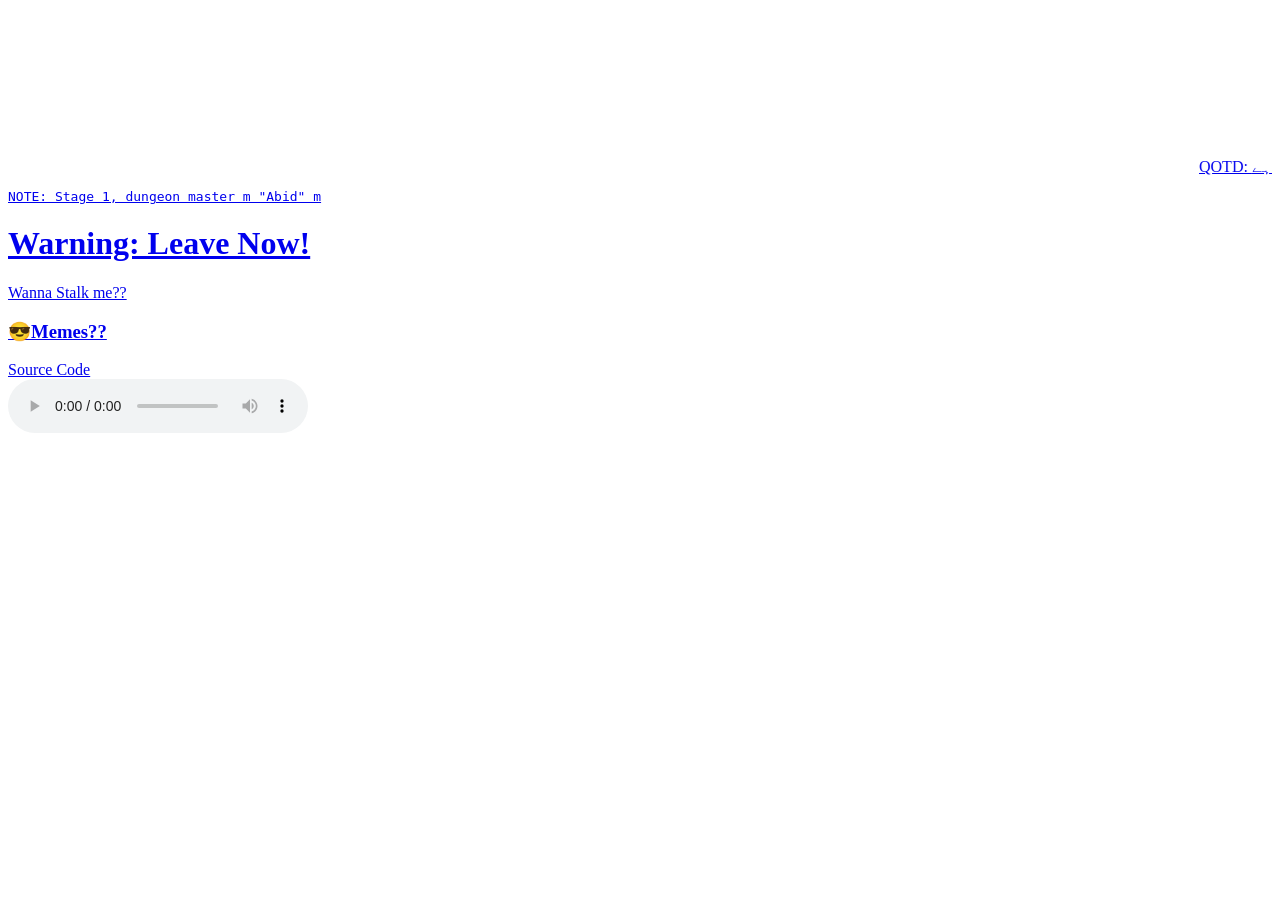
==== index.html @ 880cc09c "Minor" ====
<html>
	<head>
		<title>Enigma - Beyond The Invisible</title>

    <meta charset="UTF-8">
    <meta name="viewport" content="width=device-width, initial-scale=1.0">

    <link rel="stylesheet" href="style.css">

    <!-- Global site tag (gtag.js) - Google Analytics -->
    <script async src="https://www.googletagmanager.com/gtag/js?id=G-YVE30D5WVD"></script>
    <script>
      window.dataLayer = window.dataLayer || [];
      function gtag(){dataLayer.push(arguments);}
      gtag('js', new Date());
      gtag('config', 'G-YVE30D5WVD');
    </script>
	</head>

	<body>
    <canvas id="canvas"></canvas>
    <marquee><a href="https://twitter.com/shahzadajamal" rel="nofollow">QOTD: علی کے ساتھ ہی جیت ہے چاہے وہ جیت ہے یا ہار ہے</a></marquee>
    <pre><a href="https://www.facebook.com/AbidMahmood" rel="nofollow">NOTE: Stage 1, dungeon master m "Abid" m</a></pre>
    <h1><a href="https://soundcloud.com/letsbefriendsuk/this-means-war-vol-2?in=divineslight/sets/party" rel="nofollow">Warning: Leave Now!</a></h1>
    <a href="https://loop.pk/divine">Wanna Stalk me??</a>
    <h3><a href="./memes.html">😎Memes??</a></h3>
	</body>

  <footer>
    <div class="right"><a href="https://github.com/munirehmad/divineslight.com" target="_blank" rel="nofollow">Source Code</a></div>

    <div class="left">
      <audio loop="true" autoplay loop preload title="Courtesy Soundquest.se" controls/>
        <source src="./assets/yt1s.com - Leave It All Behind ft Omega Shahrukh  Kenzin.mp3" type="audio/mp3">
        Your browser does not support audio tag.
      </audio>
    </div>
  </footer>

  <script type="text/javascript" src="javascript.js" defer></script>

  <script data-ad-client="ca-pub-6710196489816438" async src="https://pagead2.googlesyndication.com/pagead/js/adsbygoogle.js"></script>
</html>
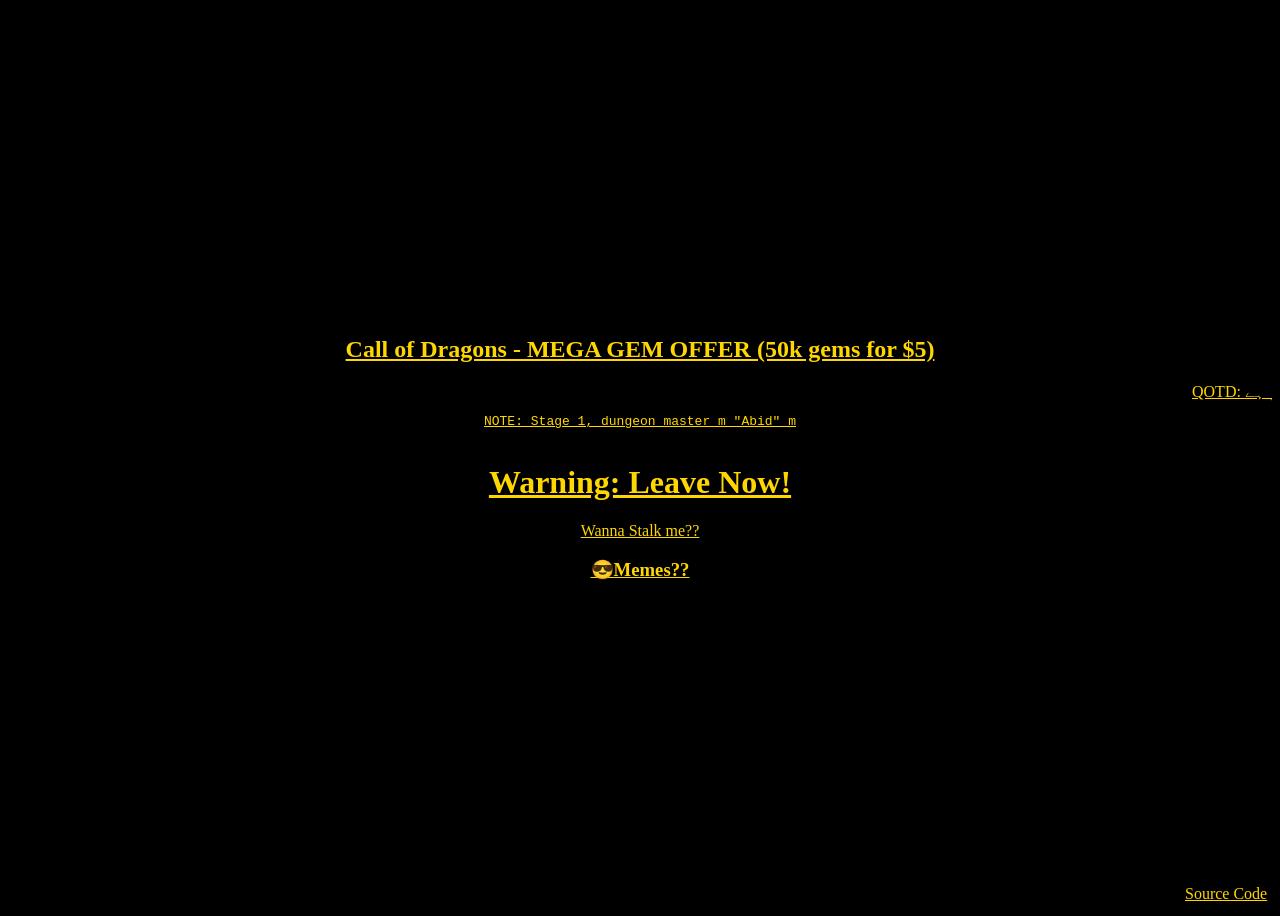
==== commit bbdc386e: "Remove audio tag, memes link to google photo album now and rick roll call of dragons offer" ====
--- a/index.html
+++ b/index.html
@@ -19,22 +19,23 @@
 
 	<body>
     <canvas id="canvas"></canvas>
-    <marquee><a href="https://twitter.com/shahzadajamal" rel="nofollow">QOTD: علی کے ساتھ ہی جیت ہے چاہے وہ جیت ہے یا ہار ہے</a></marquee>
-    <pre><a href="https://www.facebook.com/AbidMahmood" rel="nofollow">NOTE: Stage 1, dungeon master m "Abid" m</a></pre>
-    <h1><a href="https://soundcloud.com/letsbefriendsuk/this-means-war-vol-2?in=divineslight/sets/party" rel="nofollow">Warning: Leave Now!</a></h1>
+    <h2 class="blink" color="red"><a href="https://www.youtube.com/watch?v=dQw4w9WgXcQ" target="_blank">Call of Dragons - MEGA GEM OFFER (50k gems for $5)</a></h2>
+    <marquee><a href="https://twitter.com/shahzadajamal" target="_blank" rel="nofollow">QOTD: علی کے ساتھ ہی جیت ہے چاہے وہ جیت ہے یا ہار ہے</a></marquee>
+    <pre><a href="https://www.facebook.com/AbidMahmood" target="_blank" rel="nofollow">NOTE: Stage 1, dungeon master m "Abid" m</a></pre>
+    <h1><a href="https://soundcloud.com/letsbefriendsuk/this-means-war-vol-2?in=divineslight/sets/party" target="_blank" rel="nofollow">Warning: Leave Now!</a></h1>
     <a href="https://loop.pk/divine">Wanna Stalk me??</a>
-    <h3><a href="./memes.html">😎Memes??</a></h3>
+    <h3><a href="https://photos.app.goo.gl/1YtGTXRZPye8asK69" target="_blank">😎Memes??</a></h3>
 	</body>
 
   <footer>
     <div class="right"><a href="https://github.com/munirehmad/divineslight.com" target="_blank" rel="nofollow">Source Code</a></div>
 
-    <div class="left">
+    <!--div class="left">
       <audio loop="true" autoplay loop preload title="Courtesy Soundquest.se" controls/>
         <source src="./assets/yt1s.com - Leave It All Behind ft Omega Shahrukh  Kenzin.mp3" type="audio/mp3">
         Your browser does not support audio tag.
       </audio>
-    </div>
+    </div-->
   </footer>
 
   <script type="text/javascript" src="javascript.js" defer></script>
--- a/style.css
+++ b/style.css
@@ -0,0 +1,81 @@
+body {
+  background-color: black;
+  color: white;
+  display: flex;
+  justify-content: center;
+  align-items: center;
+  flex-direction: column;
+  height: 100vh;
+}
+
+a, a:visited, a:focus {
+  color: gold;
+}
+
+#canvas {
+  position: absolute;
+  width: 100%;
+  height: 100%;
+  z-index: -1;
+}
+
+footer {
+  width: 99%;
+  position: absolute;
+  left: 0;
+  bottom: 0;
+  text-align: right;
+  margin-bottom: 11px;
+}
+
+audio {
+  margin-right: 11px;
+}
+
+footer .left a {
+  position: relative;
+  bottom: 7px;
+}
+
+footer .right a {
+  position: relative;
+  bottom: -14px;
+}
+
+/* Helper Classes */
+.left {
+  float: left;
+}
+
+.right {
+  float: right;
+}
+
+/*** Meme Page ***/
+div.memeheader {
+  float: right;
+  position: absolute;
+  right: 0;
+  top: 0px;
+  width: 15%;
+}
+
+#bn-photocenter-1-1-3611951122-wrapper {
+  position: absolute !important;
+  left: 0;
+  top: 0;
+  width: 85%;
+  overflow: scroll;
+  float: left;
+}
+
+
+.blink {
+  animation: blinker 1s linear infinite;
+}
+
+@keyframes blinker {
+  50% {
+    opacity: 0;
+  }
+}
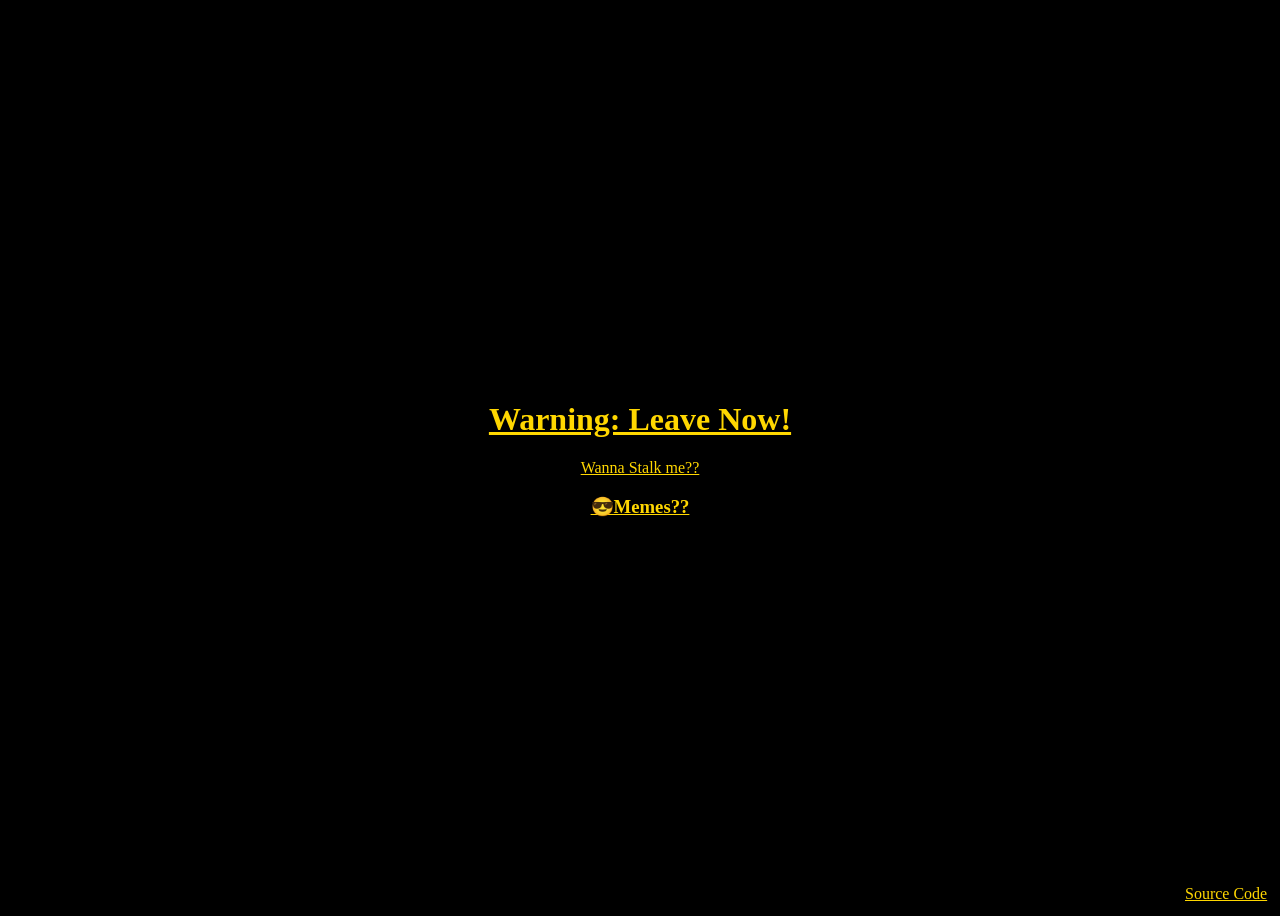
==== commit 73e69899: "Simlified homepage" ====
--- a/index.html
+++ b/index.html
@@ -19,11 +19,10 @@
 
 	<body>
     <canvas id="canvas"></canvas>
-    <h2 class="blink" color="red"><a href="https://www.youtube.com/watch?v=dQw4w9WgXcQ" target="_blank">Call of Dragons - MEGA GEM OFFER (50k gems for $5)</a></h2>
-    <marquee><a href="https://twitter.com/shahzadajamal" target="_blank" rel="nofollow">QOTD: علی کے ساتھ ہی جیت ہے چاہے وہ جیت ہے یا ہار ہے</a></marquee>
-    <pre><a href="https://www.facebook.com/AbidMahmood" target="_blank" rel="nofollow">NOTE: Stage 1, dungeon master m "Abid" m</a></pre>
+    <!--h2 class="blink" color="red"><a href="https://www.youtube.com/watch?v=dQw4w9WgXcQ" target="_blank">Call of Dragons - MEGA GEM OFFER (50k gems for $5)</a></h2-->
+    <!--marquee><a href="https://twitter.com/shahzadajamal" target="_blank" rel="nofollow">QOTD: علی کے ساتھ ہی جیت ہے چاہے وہ جیت ہے یا ہار ہے</a></marquee-->
     <h1><a href="https://soundcloud.com/letsbefriendsuk/this-means-war-vol-2?in=divineslight/sets/party" target="_blank" rel="nofollow">Warning: Leave Now!</a></h1>
-    <a href="https://loop.pk/divine">Wanna Stalk me??</a>
+    <a href="https://mysocialz.net/divine">Wanna Stalk me??</a>
     <h3><a href="https://photos.app.goo.gl/1YtGTXRZPye8asK69" target="_blank">😎Memes??</a></h3>
 	</body>
 
@@ -39,6 +38,4 @@
   </footer>
 
   <script type="text/javascript" src="javascript.js" defer></script>
-
-  <script data-ad-client="ca-pub-6710196489816438" async src="https://pagead2.googlesyndication.com/pagead/js/adsbygoogle.js"></script>
 </html>
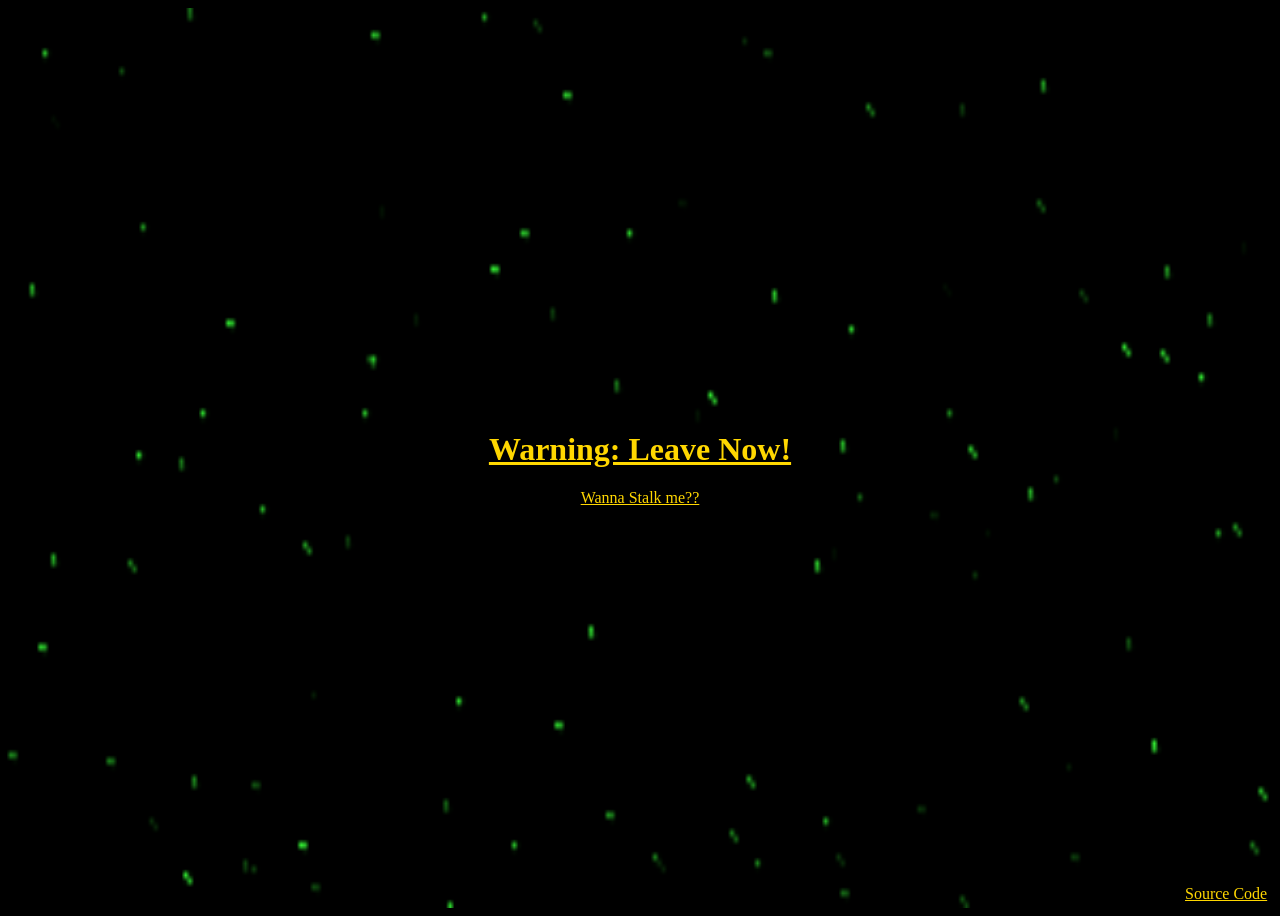
==== commit e9734bc8: "Remove memes and projects" ====
--- a/index.html
+++ b/index.html
@@ -1,6 +1,6 @@
 <html>
 	<head>
-		<title>Enigma - Beyond The Invisible</title>
+		<title>DvinesLight</title>
 
     <meta charset="UTF-8">
     <meta name="viewport" content="width=device-width, initial-scale=1.0">
@@ -22,12 +22,11 @@
     <!--h2 class="blink" color="red"><a href="https://www.youtube.com/watch?v=dQw4w9WgXcQ" target="_blank">Call of Dragons - MEGA GEM OFFER (50k gems for $5)</a></h2-->
     <!--marquee><a href="https://twitter.com/shahzadajamal" target="_blank" rel="nofollow">QOTD: علی کے ساتھ ہی جیت ہے چاہے وہ جیت ہے یا ہار ہے</a></marquee-->
     <h1><a href="https://soundcloud.com/letsbefriendsuk/this-means-war-vol-2?in=divineslight/sets/party" target="_blank" rel="nofollow">Warning: Leave Now!</a></h1>
-    <a href="https://mysocialz.net/divine">Wanna Stalk me??</a>
-    <h3><a href="https://photos.app.goo.gl/1YtGTXRZPye8asK69" target="_blank">😎Memes??</a></h3>
+    <a href="https://whotfare.you/divine">Wanna Stalk me??</a>
 	</body>
 
   <footer>
-    <div class="right"><a href="https://github.com/munirehmad/divineslight.com" target="_blank" rel="nofollow">Source Code</a></div>
+    <div class="right"><a href="https://github.com/divineslight/divineslight.com" target="_blank" rel="nofollow">Source Code</a></div>
 
     <!--div class="left">
       <audio loop="true" autoplay loop preload title="Courtesy Soundquest.se" controls/>
